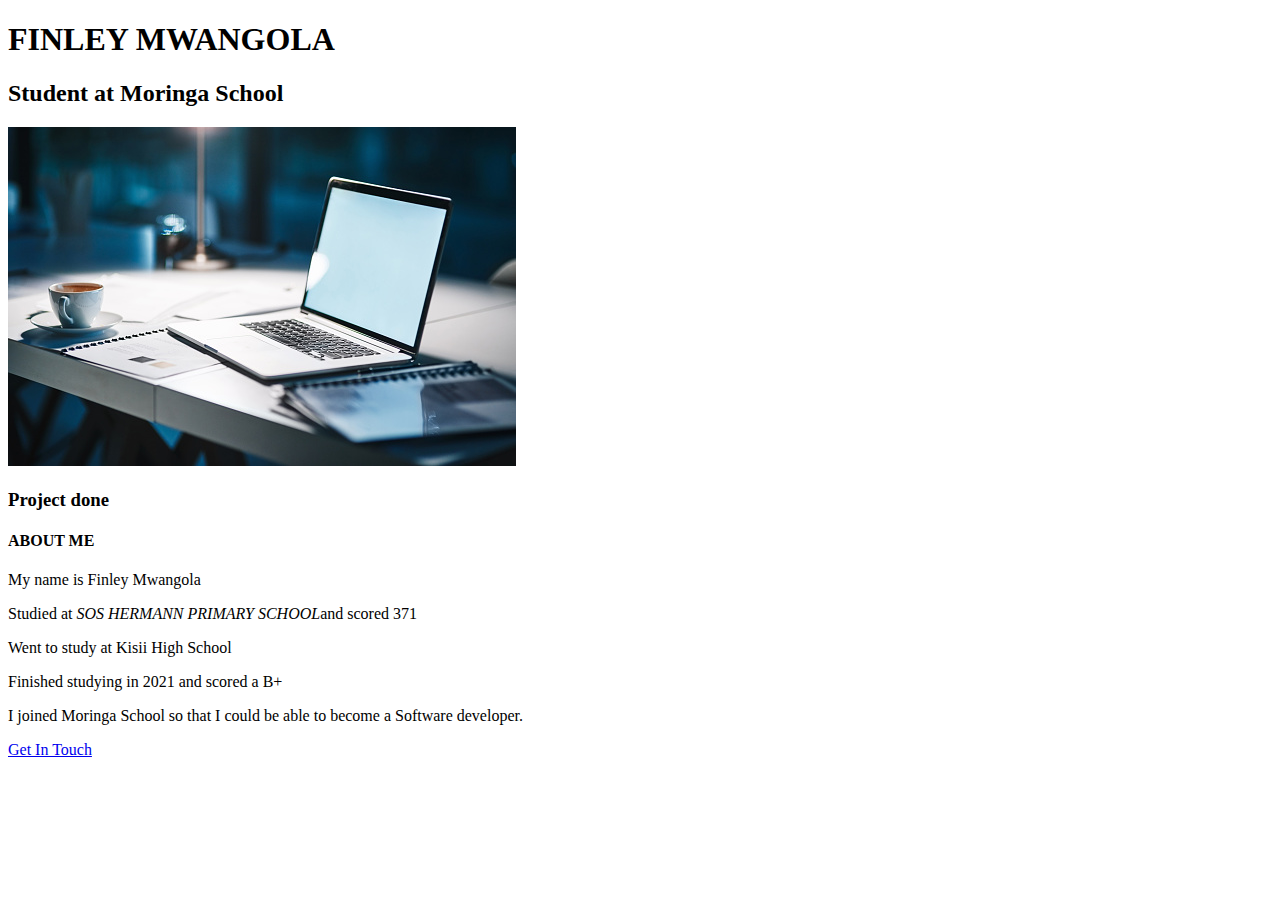
==== about-me.html @ 57e5ff2c "add project done section" ====
<!doctype html>
<html lang="en">
  <head>
    <meta charset="utf-8">
    <meta name="viewport" content="width=device-width,initial-scale=1.0">
<link rel="stylesheet" href="/css/master.css">
    <title>About Me Page</title>
  </head>

  <body>
    <div class="container">
      <h1>FINLEY MWANGOLA</h1>
      <h2>Student at Moringa School</h2>
    </div>
    <div class="image">
      <img src="./images/image.jpg" alt="My photograph">
</div>
<h3>Project done</h3>
    <h4>ABOUT ME</h4>
    <p>My name is Finley Mwangola</p>
    <p>Studied at <em>SOS HERMANN PRIMARY SCHOOL</em>and scored 371</p>
    <p>Went to study at Kisii High School</p>
    <p>Finished studying in 2021 and scored a B+</p>
    <p>I joined Moringa School so that I could be able to become a Software developer.</p>

    <a href="#" class="btn"> Get In Touch</a>
  </body/>
</html>
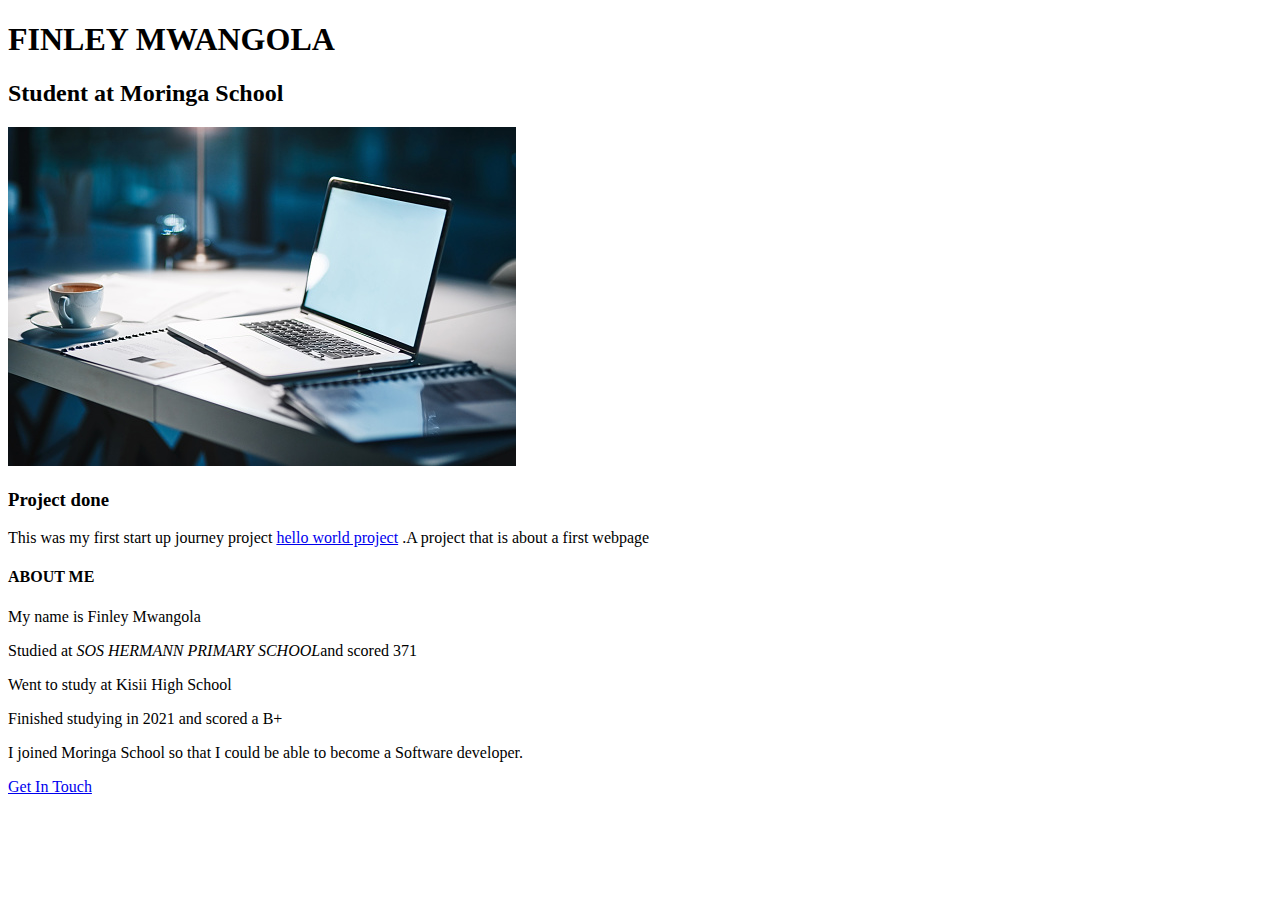
==== commit c185d173: "add link" ====
--- a/about-me.html
+++ b/about-me.html
@@ -16,6 +16,7 @@
       <img src="./images/image.jpg" alt="My photograph">
 </div>
 <h3>Project done</h3>
+<p>This was my first start up journey project <a href="https://github.com/finley215/hello-world.git">hello world project</a> .A project that is about a first webpage</p>
     <h4>ABOUT ME</h4>
     <p>My name is Finley Mwangola</p>
     <p>Studied at <em>SOS HERMANN PRIMARY SCHOOL</em>and scored 371</p>
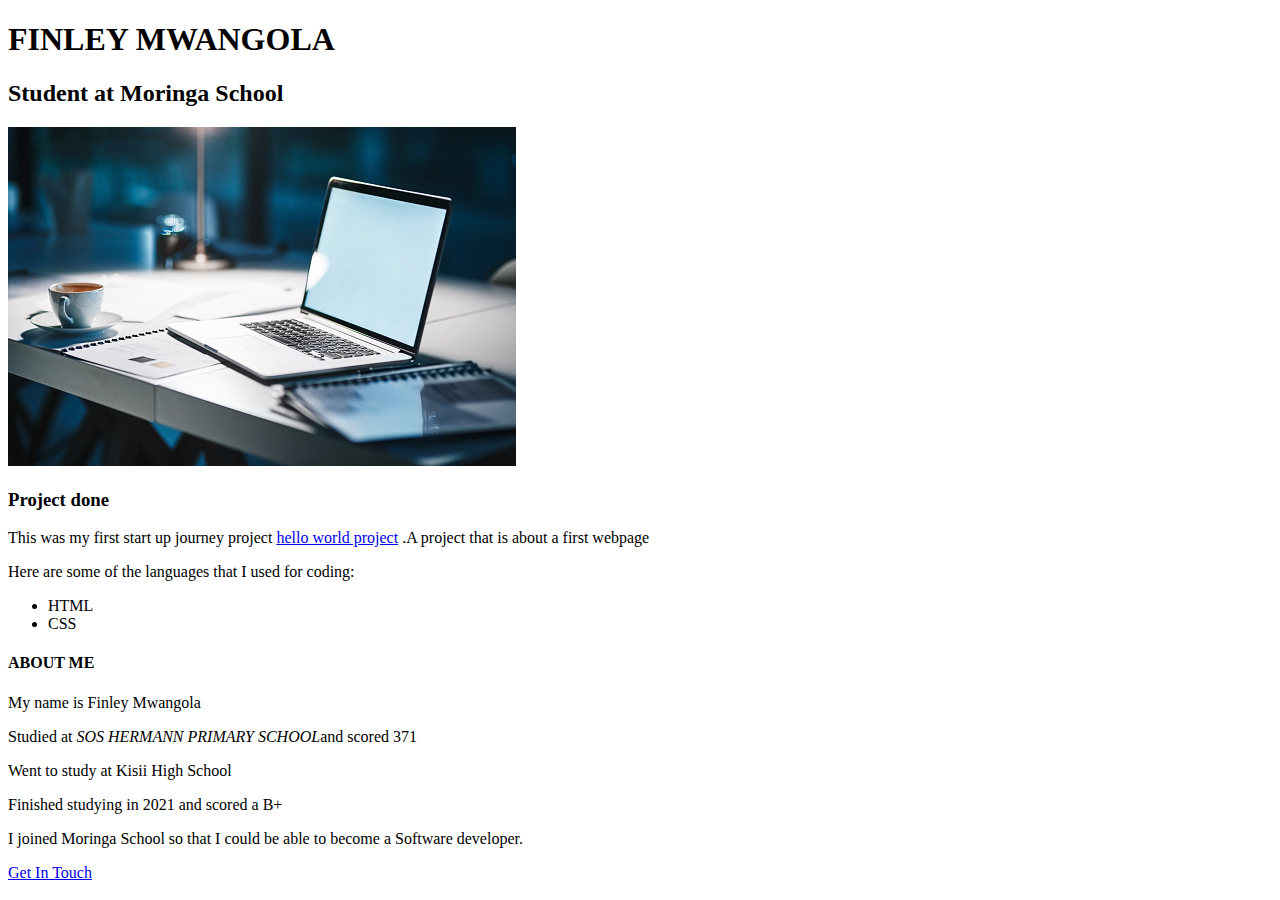
==== commit a5ca87da: "add list" ====
--- a/about-me.html
+++ b/about-me.html
@@ -17,6 +17,11 @@
 </div>
 <h3>Project done</h3>
 <p>This was my first start up journey project <a href="https://github.com/finley215/hello-world.git">hello world project</a> .A project that is about a first webpage</p>
+  <p>Here are some of the languages that I used for coding:</p>
+    <ul>
+      <li>HTML</li>
+      <li>CSS</li>
+      </ul>
     <h4>ABOUT ME</h4>
     <p>My name is Finley Mwangola</p>
     <p>Studied at <em>SOS HERMANN PRIMARY SCHOOL</em>and scored 371</p>
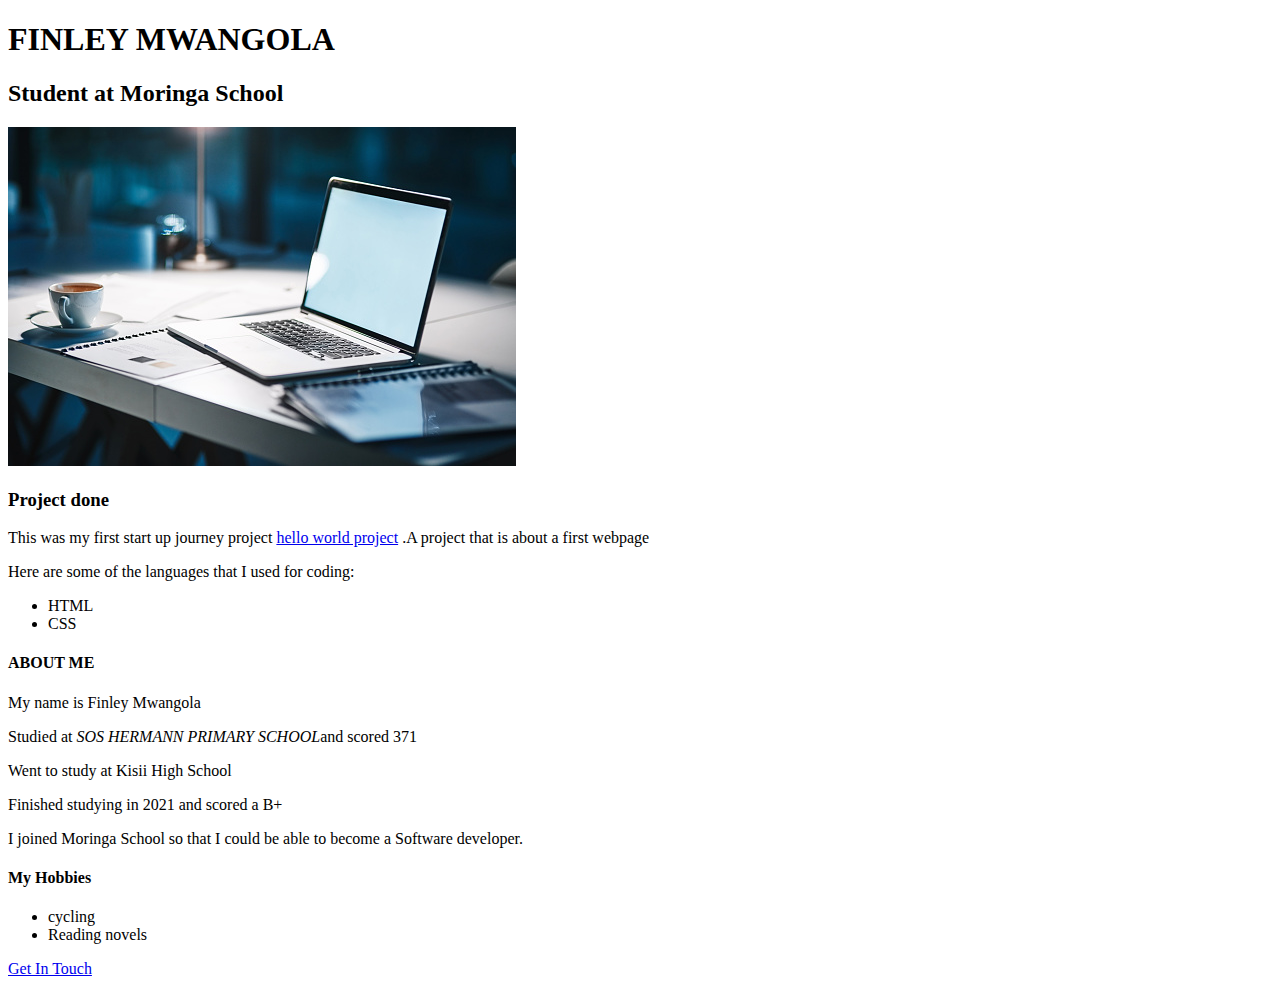
==== commit 806a2c7a: "list hobbies" ====
--- a/about-me.html
+++ b/about-me.html
@@ -28,7 +28,11 @@
     <p>Went to study at Kisii High School</p>
     <p>Finished studying in 2021 and scored a B+</p>
     <p>I joined Moringa School so that I could be able to become a Software developer.</p>
-
+<h4>My Hobbies</h4>
+<ul>
+  <li>cycling</li>
+  <li>Reading novels</li>
+</ul>
     <a href="#" class="btn"> Get In Touch</a>
   </body/>
 </html>
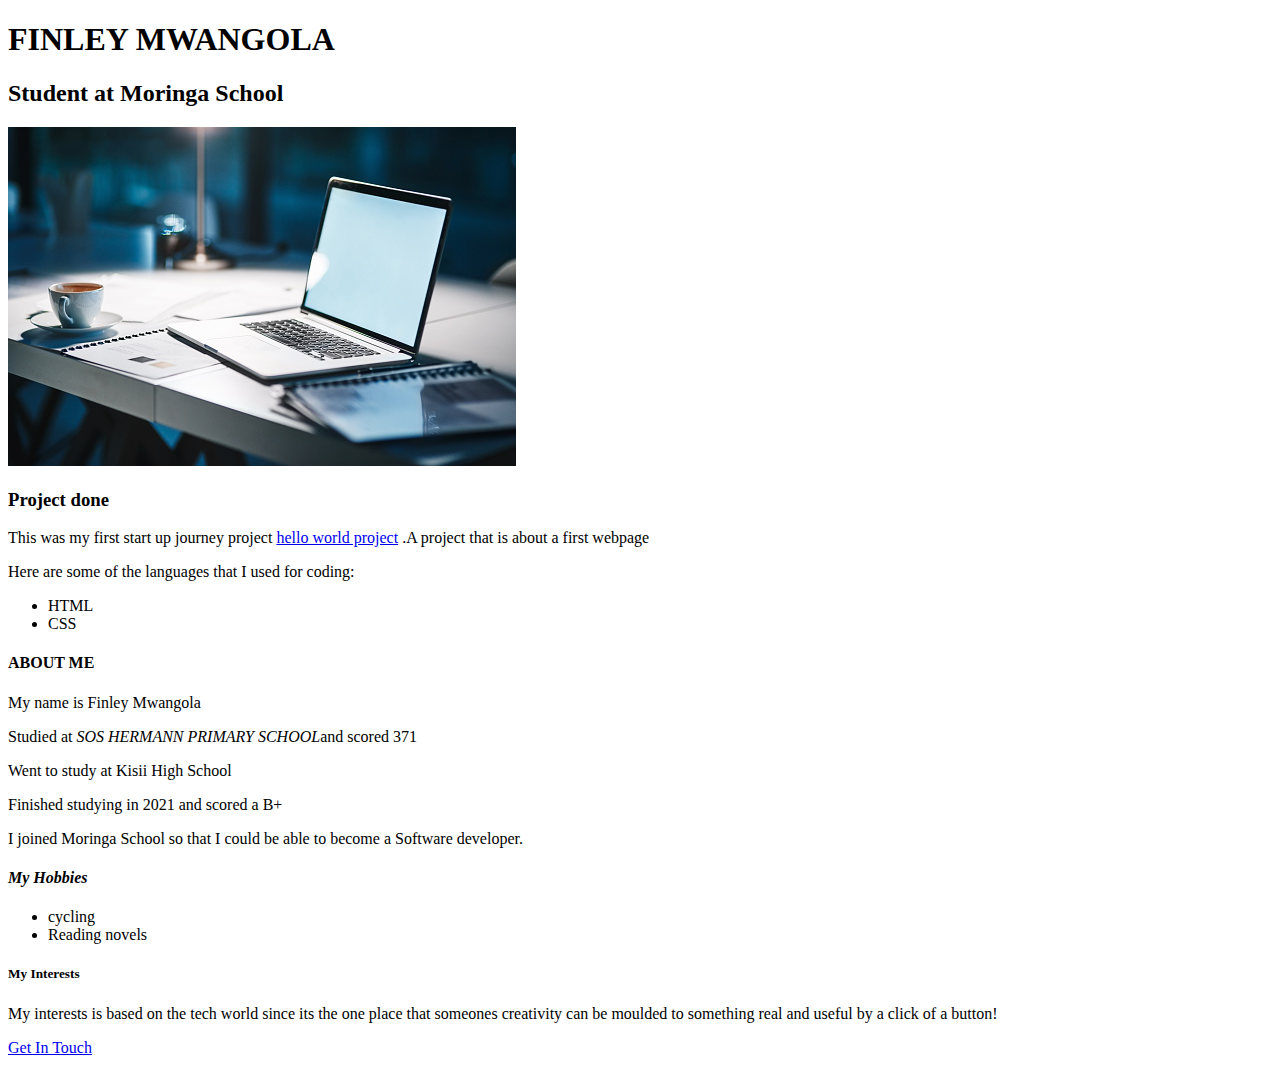
==== commit 1dce2c8f: "add interests" ====
--- a/about-me.html
+++ b/about-me.html
@@ -28,11 +28,14 @@
     <p>Went to study at Kisii High School</p>
     <p>Finished studying in 2021 and scored a B+</p>
     <p>I joined Moringa School so that I could be able to become a Software developer.</p>
-<h4>My Hobbies</h4>
+<h4><em>My Hobbies</em></h4>
 <ul>
   <li>cycling</li>
   <li>Reading novels</li>
 </ul>
+<h5>My Interests</h5>
+<p>My interests is based on the tech world since its the one place that someones creativity can be moulded to something real and useful by a click of a button!</p>
+
     <a href="#" class="btn"> Get In Touch</a>
   </body/>
 </html>
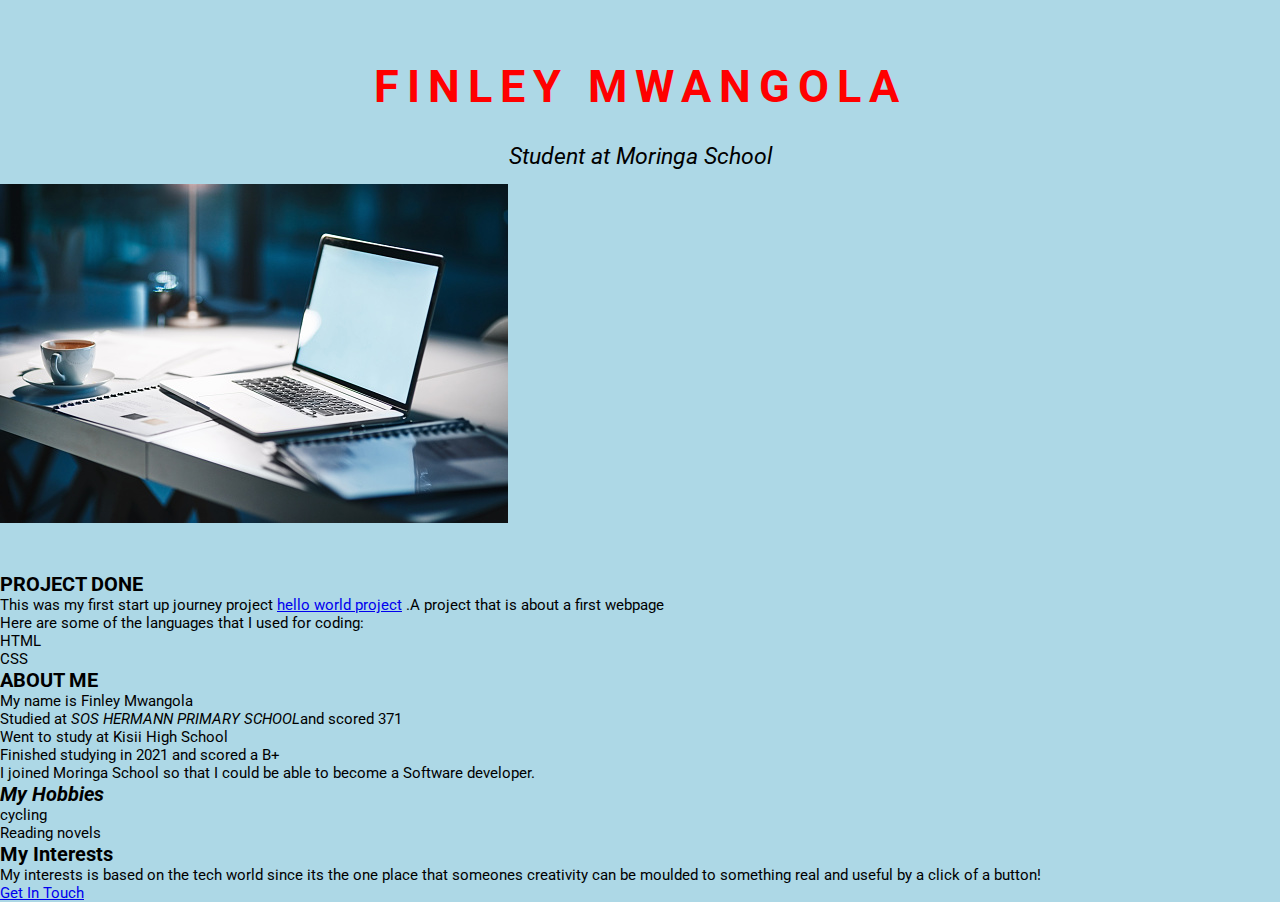
==== commit 12b56871: "update changes made on css" ====
--- a/about-me.html
+++ b/about-me.html
@@ -3,19 +3,18 @@
   <head>
     <meta charset="utf-8">
     <meta name="viewport" content="width=device-width,initial-scale=1.0">
-<link rel="stylesheet" href="/css/master.css">
-    <title>About Me Page</title>
-  </head>
+   <title>About Me Page</title>
+  </head><link href="css/styles.css" rel="stylesheet" type="text/css">
 
   <body>
     <div class="container">
       <h1>FINLEY MWANGOLA</h1>
-      <h2>Student at Moringa School</h2>
+      <h2><em>Student at Moringa School</em></h2>
     </div>
     <div class="image">
       <img src="./images/image.jpg" alt="My photograph">
 </div>
-<h3>Project done</h3>
+<h3>PROJECT DONE</h3>
 <p>This was my first start up journey project <a href="https://github.com/finley215/hello-world.git">hello world project</a> .A project that is about a first webpage</p>
   <p>Here are some of the languages that I used for coding:</p>
     <ul>
--- a/css/styles.css
+++ b/css/styles.css
@@ -0,0 +1,64 @@
+@import url('https://fonts.googleapis.com/css2?family=Roboto:wght@100;500&display=swap');
+
+*{
+  margin: 0;
+  padding:0;
+  box-sizing:border-box;
+}
+
+html{
+  font-size: 15px;
+}
+
+body{
+  background-color: lightblue;
+  background-position: 0 1000px;
+  font-family: 'Roboto',sans-serif;
+}
+
+.container{
+  max-width: 1100px;
+  margin: 0 auto;
+  padding:0 3rem;
+  margin-top: 4rem;
+  text-align: center;
+}
+
+h1 {
+  color:red;
+  font-size: 3rem;
+  font-weight: 700;
+  letter-spacing: 8px;
+  margin-bottom: 2rem;
+  margin-top: 2rem;
+}
+
+h2{
+  color:black
+  font-size:2rem;
+  font-weight: 400;
+  margin-top: 2rem;
+}
+
+.image{
+  margin-top: 1rem;
+  margin-bottom: 3rem;
+}
+
+h3{
+  font-size: 20px;
+  font-color:blue;
+  }
+
+h4{
+  font-size: 20px;
+  font-color:blue;
+}
+h5{
+  font-size: 20px;
+  font-color:blue;
+}
+p{
+  font-size: 25px
+  font-color:black;
+}
